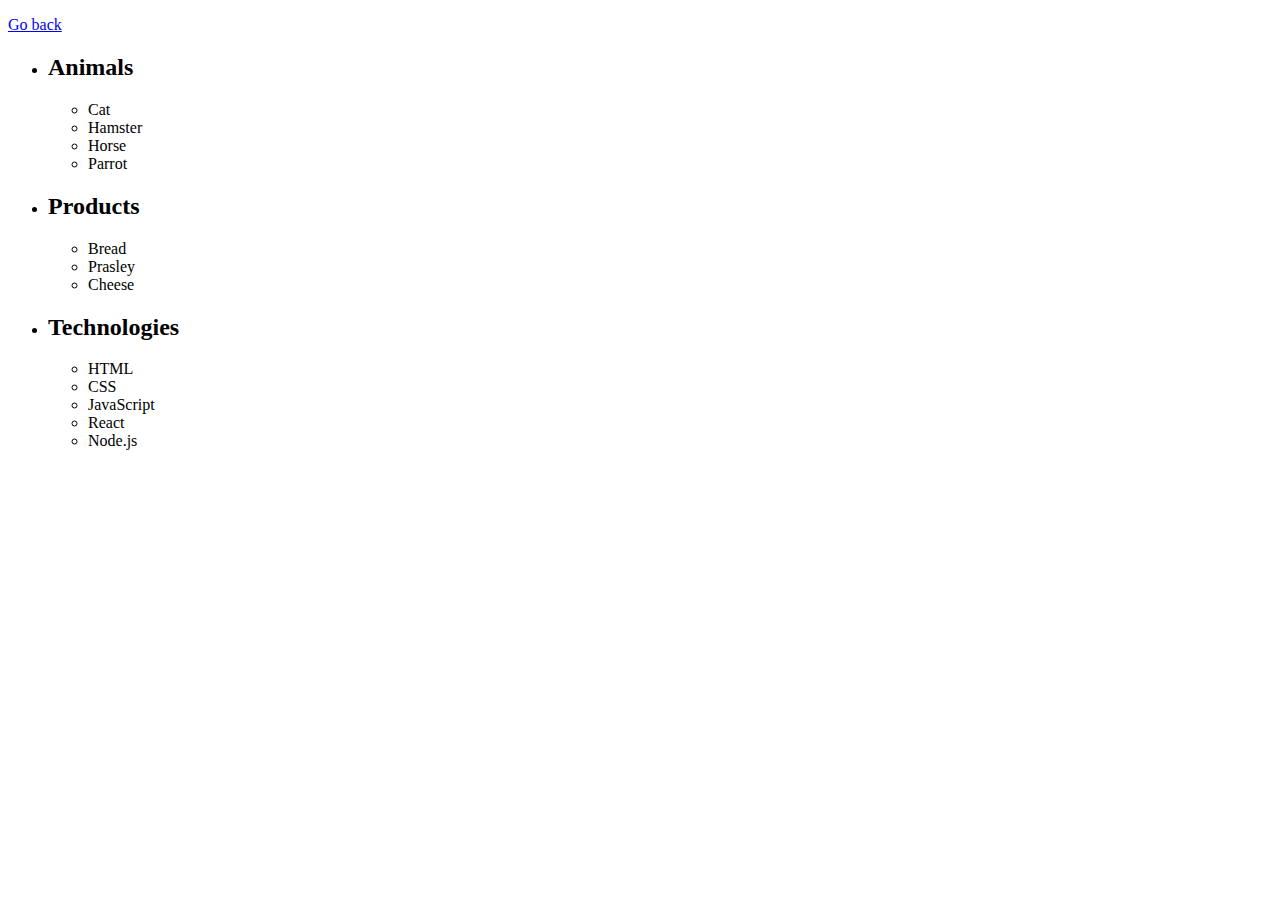
==== task-1.html @ 4e2e7971 "correct" ====
<!DOCTYPE html>
<html lang="en">
  <head>
    <meta charset="UTF-8" />
    <meta http-equiv="X-UA-Compatible" content="IE=edge" />
    <meta name="viewport" content="width=device-width, initial-scale=1.0" />
    <title>Task 1</title>
    <link rel="stylesheet" href="./css/common.css" />
  </head>
  <body>
    <p><a href="./index.html">Go back</a></p>

    <ul id="categories">
      <li class="item">
        <h2>Animals</h2>

        <ul>
          <li>Cat</li>
          <li>Hamster</li>
          <li>Horse</li>
          <li>Parrot</li>
        </ul>
      </li>
      <li class="item">
        <h2>Products</h2>

        <ul>
          <li>Bread</li>
          <li>Prasley</li>
          <li>Cheese</li>
        </ul>
      </li>
      <li class="item">
        <h2>Technologies</h2>

        <ul>
          <li>HTML</li>
          <li>CSS</li>
          <li>JavaScript</li>
          <li>React</li>
          <li>Node.js</li>
        </ul>
      </li>
    </ul>

    <script src="./js/task-1.js" type="module"></script>
  </body>
</html>
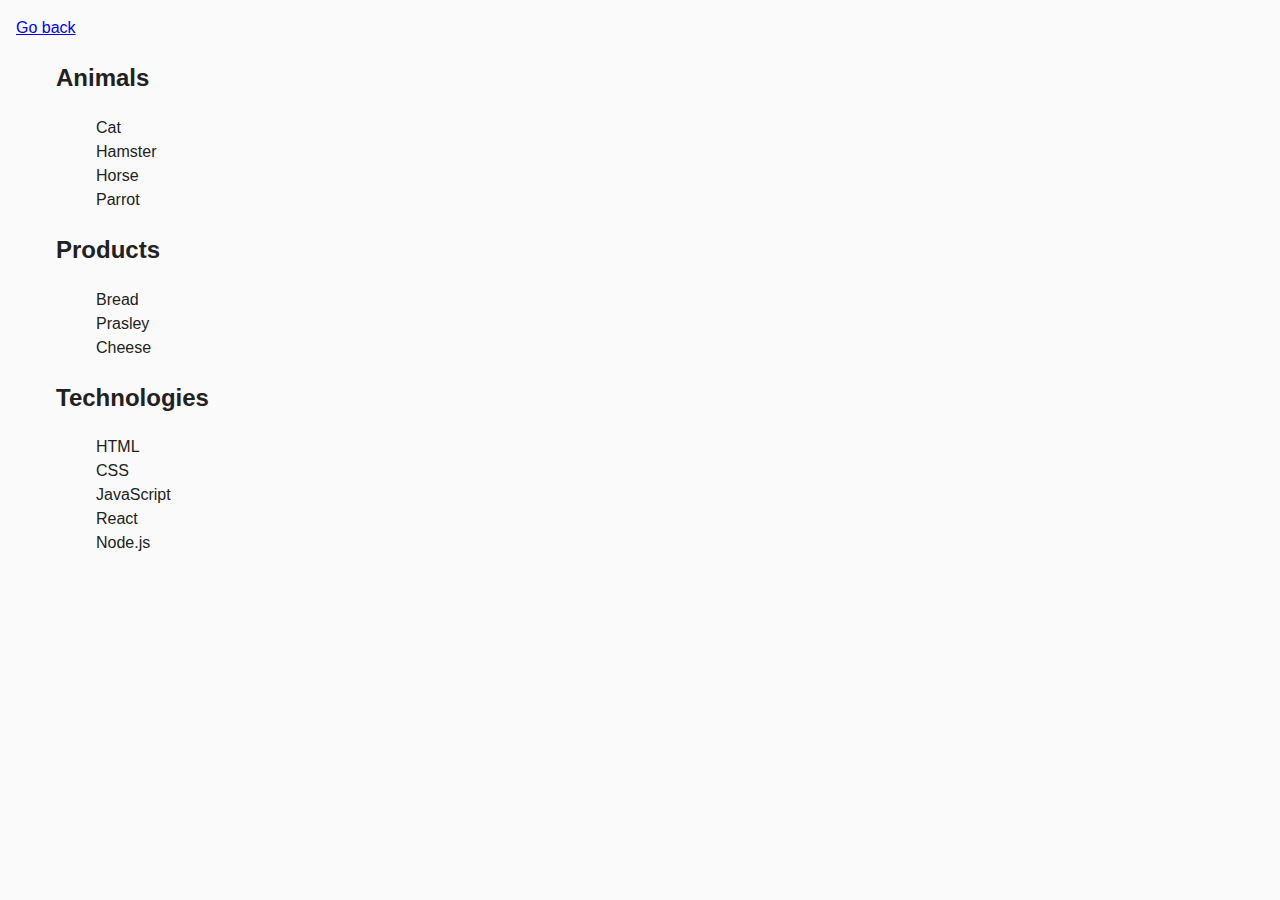
==== commit 590cddf0: "oroborus" ====
--- a/task-1.html
+++ b/task-1.html
@@ -5,10 +5,10 @@
     <meta http-equiv="X-UA-Compatible" content="IE=edge" />
     <meta name="viewport" content="width=device-width, initial-scale=1.0" />
     <title>Task 1</title>
-    <link rel="stylesheet" href="./css/common.css" />
+    <link rel="stylesheet" href="/css/style.css" />
   </head>
   <body>
-    <p><a href="./index.html">Go back</a></p>
+    <p><a href="index.html">Go back</a></p>
 
     <ul id="categories">
       <li class="item">
--- a/css/style.css
+++ b/css/style.css
@@ -0,0 +1,33 @@
+* {
+  box-sizing: border-box;
+}
+
+body {
+  margin: 16px;
+  font-family: -apple-system, BlinkMacSystemFont, "Segoe UI", Roboto, Oxygen,
+    Ubuntu, Cantarell, "Open Sans", "Helvetica Neue", sans-serif;
+  -webkit-font-smoothing: antialiased;
+  -moz-osx-font-smoothing: grayscale;
+  background-color: #fafafa;
+  color: #212121;
+  line-height: 1.5;
+}
+
+ul,
+li {
+  list-style-type: none;
+}
+
+.gallery {
+  display: flex;
+  width: 1128px;
+  padding: 0;
+  margin: 0% auto;
+  flex-direction: row;
+  flex-wrap: wrap;
+  justify-content: center;
+  align-items: center;
+  list-style-type: none;
+  row-gap: 48px;
+  column-gap: 24px;
+}
